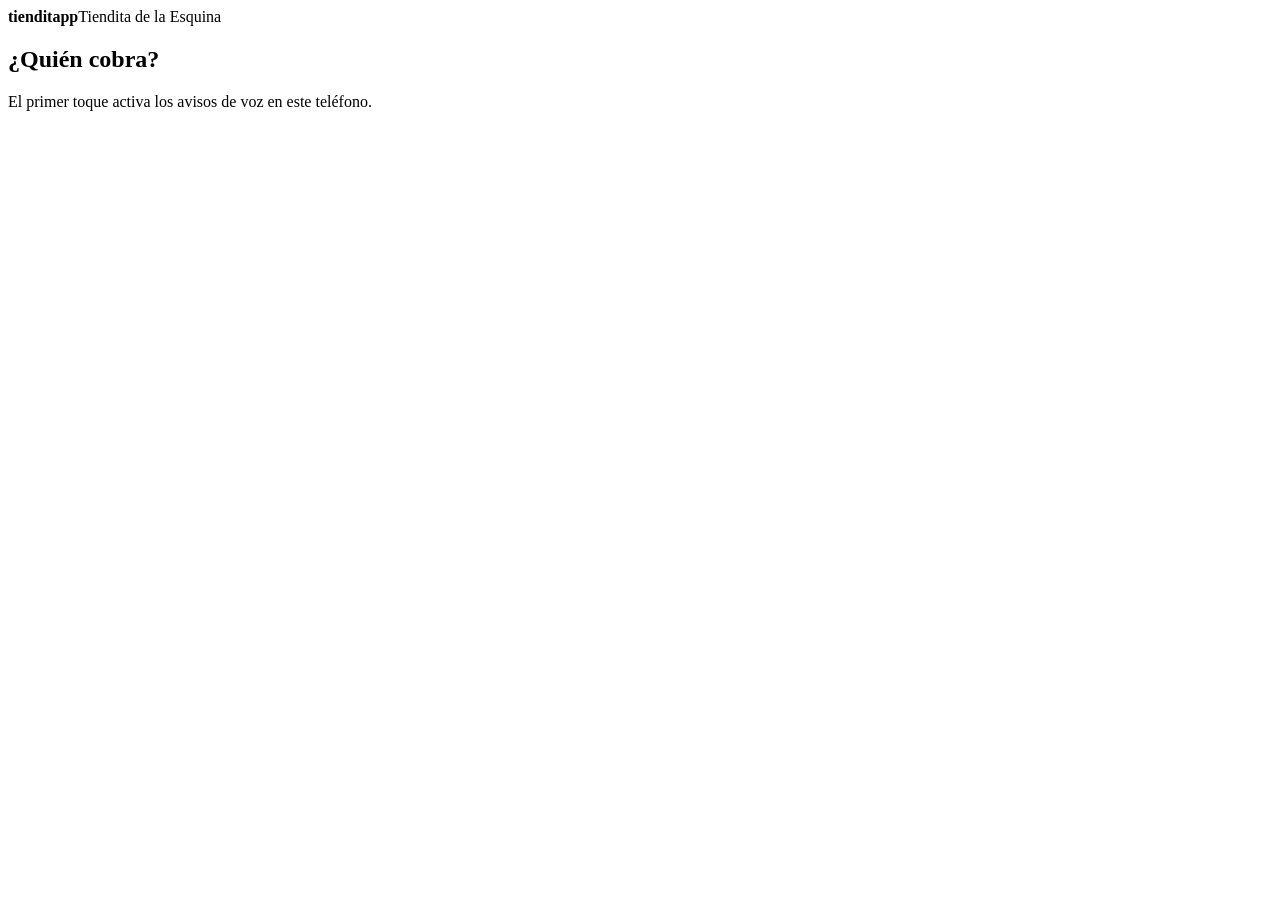
==== app/static/index.html @ 53d33623 "Agrega la app del MVP: venta, cobro pey, pago verificado, voz e inventario App en app/ (FastAPI + SQ" ====
<!doctype html>
<html lang="es">
<head>
<meta charset="utf-8">
<meta name="viewport" content="width=device-width, initial-scale=1, viewport-fit=cover">
<meta name="theme-color" content="#17221D">
<title>Tienditapp · Tiendita de la Esquina</title>
<link rel="stylesheet" href="/static/styles.css">
</head>
<body>
<header class="top">
  <div class="marca"><b>tienditapp</b><span id="tienda">Tiendita de la Esquina</span></div>
  <span id="quien" class="quien"></span>
</header>
<div id="demo-banner" class="banner" hidden>Modo demo: cada cobro es real por <b>$0.01</b> MXN, sin importar el total.</div>

<main>
  <!-- Inicio -->
  <section id="v-inicio" class="vista">
    <h1>¿Quién cobra?</h1>
    <div id="empleados" class="empleados"></div>
    <p class="fino">El primer toque activa los avisos de voz en este teléfono.</p>
  </section>

  <!-- Cobrar -->
  <section id="v-cobrar" class="vista" hidden>
    <div class="dictado">
      <button id="mic" class="mic" aria-label="Mantén presionado para dictar">
        <svg viewBox="0 0 24 24" width="28" height="28" aria-hidden="true"><rect x="9" y="3" width="6" height="11" rx="3" fill="currentColor"/><path d="M6 11a6 6 0 0 0 12 0M12 17v4" stroke="currentColor" stroke-width="2" fill="none" stroke-linecap="round"/></svg>
      </button>
      <form id="f-texto" class="texto">
        <input id="texto" placeholder="Ej. dos cocas y unas sabritas" autocomplete="off" aria-label="Qué se lleva el cliente">
        <button class="btn sec" type="submit">Agregar</button>
      </form>
    </div>
    <p id="escuche" class="escuche" hidden></p>
    <p id="ia" class="fino"></p>
    <div id="unmatched" class="chips"></div>
    <div id="rapidos" class="rapidos" aria-label="Productos rápidos"></div>
    <ul id="carrito" class="carrito"></ul>
    <div class="total"><span>Total</span><b id="total">$0</b></div>
    <button id="cobrar" class="btn prim" disabled>Cobrar</button>
    <nav class="abajo"><button class="link" data-ir="mitienda">Mi tienda</button><button class="link" data-ir="inicio">Cambiar de persona</button></nav>
  </section>

  <!-- QR -->
  <section id="v-qr" class="vista" hidden>
    <div class="monto" id="qr-monto"></div>
    <p id="qr-demo" class="banner chico" hidden></p>
    <img id="qr-img" class="qr" alt="Código QR de cobro CoDi">
    <p class="centro">Muestra este código al cliente. Lo escanea con CoDi desde la app de su banco.</p>
    <p class="espera"><span class="punto"></span><span id="qr-estado">Esperando pago…</span></p>
    <button id="cancelar" class="btn sec">Cancelar cobro</button>
  </section>

  <!-- Pagado -->
  <section id="v-pagado" class="vista pagado" hidden>
    <div class="voz"><q id="voz-texto">¡Ya te pagaron!</q></div>
    <dl class="recibo">
      <div><dt>Cobrado por CoDi</dt><dd id="r-cobrado"></dd></div>
      <div><dt>Total de la venta</dt><dd id="r-total"></dd></div>
      <div><dt>Comisión</dt><dd>$0.00</dd></div>
      <div><dt>Transacción pey</dt><dd id="r-tx" class="mono"></dd></div>
    </dl>
    <p class="fino claro">Confirmado con pey, no con la pantalla del cliente.</p>
    <button id="nueva" class="btn prim">Nueva venta</button>
  </section>

  <!-- Mi tienda -->
  <section id="v-mitienda" class="vista" hidden>
    <h1>Mi tienda · hoy</h1>
    <div class="kpi"><small>Vendiste</small><b id="m-total">$0</b><small id="m-ventas"></small></div>
    <h2>Por persona</h2><ul id="m-emp" class="lista"></ul>
    <h2>Lo que más salió</h2><ul id="m-top" class="lista"></ul>
    <h2>Por resurtir</h2><ul id="m-low" class="lista"></ul>
    <p id="m-pend" class="alerta" hidden></p>
    <p class="fino">Si este es el teléfono del dueño, avisa en voz alta cada pago que entra.</p>
    <nav class="abajo"><button class="link" data-ir="cobrar">Volver a cobrar</button></nav>
  </section>
</main>
<div id="toast" class="toast" role="status" hidden></div>
<script src="/static/app.js"></script>
</body>
</html>
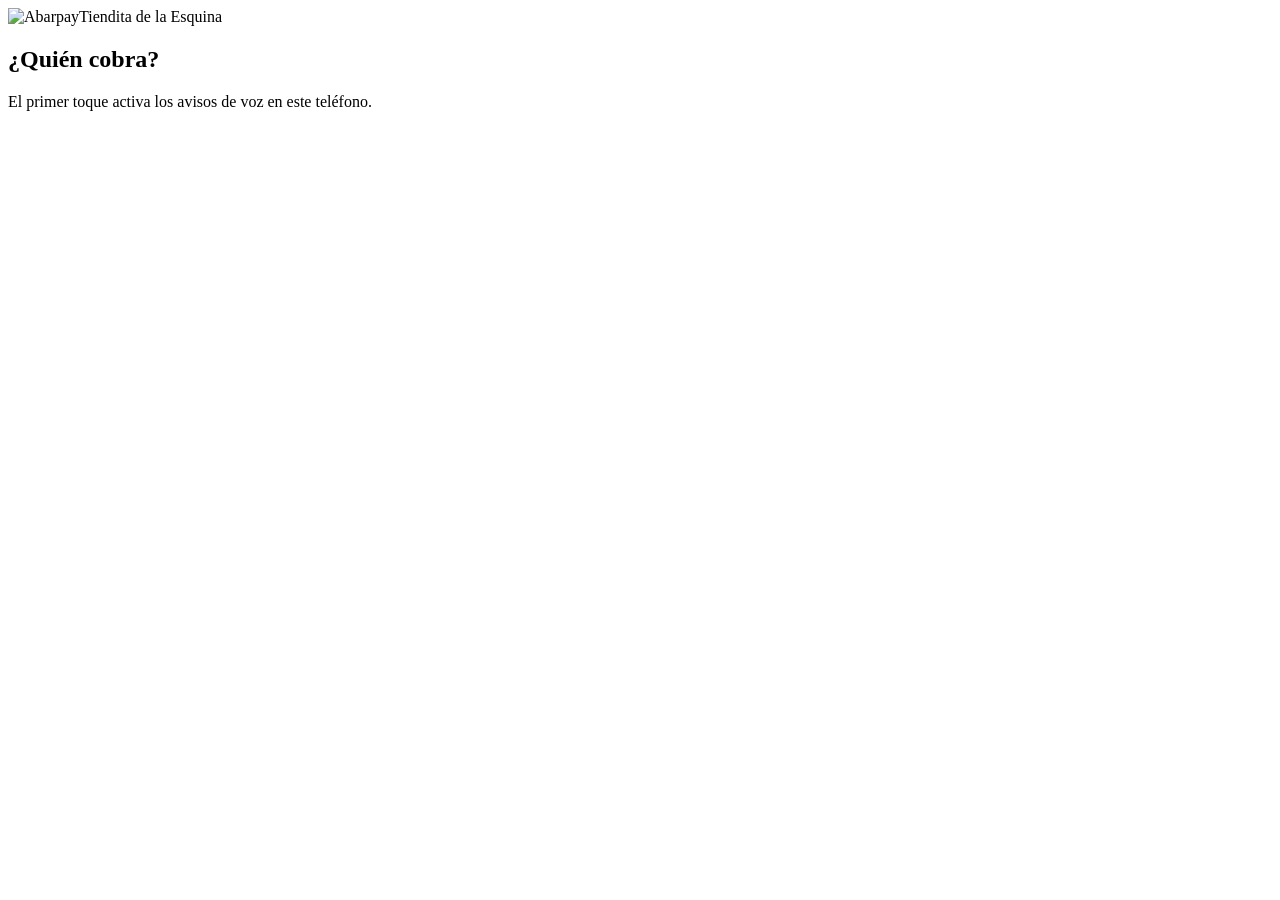
==== commit f5a06e56: "style(abar): apply approved repository branding to MVP app/static/index.html" ====
--- a/app/static/index.html
+++ b/app/static/index.html
@@ -3,13 +3,13 @@
 <head>
 <meta charset="utf-8">
 <meta name="viewport" content="width=device-width, initial-scale=1, viewport-fit=cover">
-<meta name="theme-color" content="#17221D">
-<title>Tienditapp · Tiendita de la Esquina</title>
+<meta name="theme-color" content="#29005C">
+<title>Abarpay · Tiendita de la Esquina</title>
 <link rel="stylesheet" href="/static/styles.css">
 </head>
 <body>
 <header class="top">
-  <div class="marca"><b>tienditapp</b><span id="tienda">Tiendita de la Esquina</span></div>
+  <div class="marca"><img class="marca-logo" src="/branding/logo.jpeg" alt="Abarpay" width="172" height="58"><span id="tienda">Tiendita de la Esquina</span></div>
   <span id="quien" class="quien"></span>
 </header>
 <div id="demo-banner" class="banner" hidden>Modo demo: cada cobro es real por <b>$0.01</b> MXN, sin importar el total.</div>
